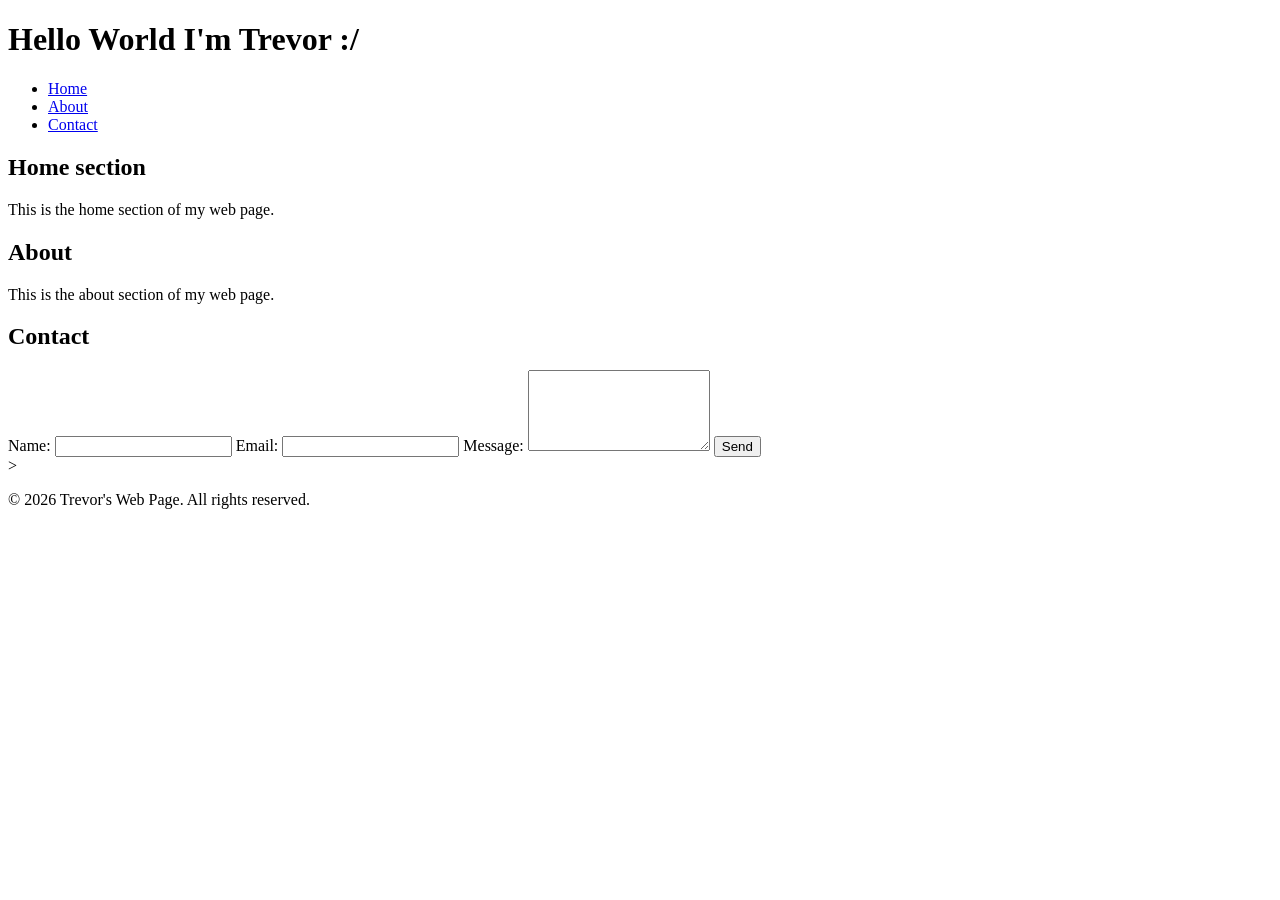
==== index.html @ 58be8e46 "Add files via upload" ====
<!DOCTYPE html>
<html lang="en">
<head>
    <meta charset="UTF-8">
    <meta name="viewport" content="width=device-width, initial-scale=1.0">
    <title>Hello World</title>
     <link rel="stylesheet" href="style.css">
</head>
<body>
<header>
    <h1>Hello World I'm Trevor :/</h1>
    <nav>
        <ul>
 <li><a href="#home">Home</a></li>
    <li><a href="#about">About</a></li>
    <li><a href="#contact">Contact</a></li>
        </ul>
    </nav>
</header>

<main>
    <section id="Home">
        <h2>Home section</h2>
        <p>This is the home section of my web page.</p>
    </section>

    <section id="about">
        <h2>About</h2>
        <p>This is the about section of my web page.</p>
    </section>

    <section id="contact">
        <h2>Contact</h2>
        <form id="myFormulary">
            <form action="https://formspree.io/f/mzdywanv" method="POST">
            <label for="name">Name:</label>
            <input type="text" id="name" name="name" required>

            <label for="email">Email:</label>
            <input type="email" id="email" name="email" required>

            <label for="message">Message:</label>
            <textarea id="message" name="message" rows="5" required>
            </textarea>

            <button type="submit">Send</button>
        </form>

        <div id="Confirmationmessage" style="display:none;" class="confirmation">
            <h3>✅ Message sent successfully!</h3>
            <p>Thanks for your message. We will respond to you soon.</p>
            <button onclick="reloadForm()">Send another message</button>
        </div>>

        </div>
    </section>
</main>
<footer>
    <p>&copy; 2026 Trevor's Web Page. All rights reserved.</p>
</footer>

<script>
    document.getElementById("myFormulary").addEventListener("submit", function(event) {
        event.preventDefault(); // Prevent the default form submission
        const formData = new FormData(this);
        fetch("https://formspree.io/f/mzdywanv", {
            method: "POST",
            body: formData,
            headers: {
                "Accept": "application/json"
            }
        }).then(response => {
            if (response.ok) {
                document.getElementById("myFormulary").style.display = "none"; // Hide the form
                document.getElementById("Confirmationmessage").style.display = "block";
            } else {
                alert("There was a problem submitting your message. Please try again.");
            }
        })
        .catch(error => {
            console.error("Error:" + error);
            alert("There was a problem submitting your message. Please try again.");
        });
    });
    function reloadForm() {
        document.getElementById("myFormulary").style.display = "block"; // Show the form
        document.getElementById("Confirmationmessage").style.display = "none"; // Hide the confirmation message
        document.getElementById("myFormulary").reset(); // Reset the form fields
    }
</script>
</body>
</html>
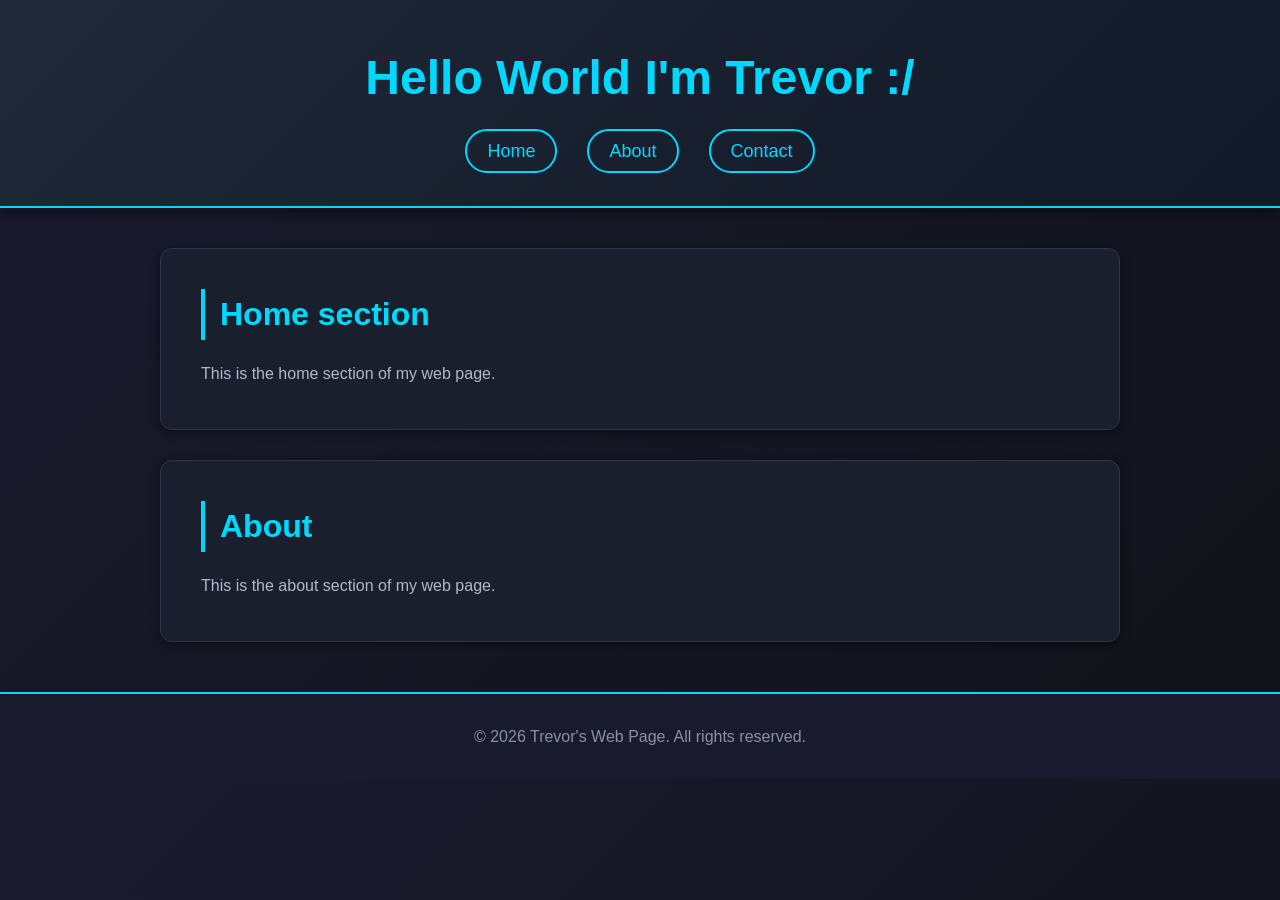
==== commit ab6a32f0: "Remove contact form and related sections Removed the contact form and confirmation message sections " ====
--- a/index.html
+++ b/index.html
@@ -29,31 +29,6 @@
         <p>This is the about section of my web page.</p>
     </section>
 
-    <section id="contact">
-        <h2>Contact</h2>
-        <form id="myFormulary">
-            <form action="https://formspree.io/f/mzdywanv" method="POST">
-            <label for="name">Name:</label>
-            <input type="text" id="name" name="name" required>
-
-            <label for="email">Email:</label>
-            <input type="email" id="email" name="email" required>
-
-            <label for="message">Message:</label>
-            <textarea id="message" name="message" rows="5" required>
-            </textarea>
-
-            <button type="submit">Send</button>
-        </form>
-
-        <div id="Confirmationmessage" style="display:none;" class="confirmation">
-            <h3>✅ Message sent successfully!</h3>
-            <p>Thanks for your message. We will respond to you soon.</p>
-            <button onclick="reloadForm()">Send another message</button>
-        </div>>
-
-        </div>
-    </section>
 </main>
 <footer>
     <p>&copy; 2026 Trevor's Web Page. All rights reserved.</p>
@@ -89,4 +64,4 @@
     }
 </script>
 </body>
-</html>+</html>
--- a/style.css
+++ b/style.css
@@ -0,0 +1,276 @@
+* {
+    margin: 0;
+    padding: 0;
+    box-sizing: border-box;
+}
+
+body {
+    font-family: 'Segoe UI', Tahoma, Geneva, Verdana, sans-serif;
+    line-height: 1.6;
+    color: #e0e0e0;
+    background: linear-gradient(135deg, #1a1a2e 0%, #0f1419 100%);
+}
+
+@keyframes fadeIn {
+    from {
+        opacity: 0;
+    }
+    to {
+        opacity: 1;
+    }
+}
+
+@keyframes slideInLeft {
+    from {
+        transform: translateX(-50px);
+        opacity: 0;
+    }
+    to {
+        transform: translateX(0);
+        opacity: 1;
+    }
+}
+
+@keyframes slideInUp {
+    from {
+        transform: translateY(50px);
+        opacity: 0;
+    }
+    to {
+        transform: translateY(0);
+        opacity: 1;
+    }
+}
+
+@keyframes scaleUp {
+    from {
+        transform: scale(0.9);
+        opacity: 0;
+    }
+    to {
+        transform: scale(1);
+        opacity: 1;
+    }
+}
+
+@keyframes pulse {
+    0%, 100% {
+        opacity: 1;
+    }
+    50% {
+        opacity: 0.7;
+    }
+}
+
+header {
+    background: linear-gradient(135deg, #1f2937 0%, #111827 100%);
+    color: white;
+    padding: 40px 20px;
+    text-align: center;
+    box-shadow: 0 4px 15px rgba(0, 0, 0, 0.5);
+    border-bottom: 2px solid #00d9ff;
+    animation: slideInLeft 0.8s ease-out;
+}
+
+header h1 {
+    font-size: 48px;
+    margin-bottom: 10px;
+    font-weight: 700;
+    color: #00d9ff;
+}
+
+nav ul {
+    list-style: none;
+    display: flex;
+    justify-content: center;
+    gap: 30px;
+    margin-top: 20px;
+    flex-wrap: wrap;
+    animation: fadeIn 1s ease-in;
+}
+
+nav a {
+    color: #00d9ff;
+    text-decoration: none;
+    font-size: 18px;
+    font-weight: 500;
+    padding: 10px 20px;
+    border-radius: 25px;
+    border: 2px solid #00d9ff;
+    transition: 0.3s;
+}
+
+nav a:hover {
+    background-color: #00d9ff;
+    color: #0d1117;
+    transform: translateY(-2px);
+    animation: pulse 0.5s;
+}
+
+main {
+    max-width: 1000px;
+    margin: 40px auto;
+    padding: 0 20px;
+}
+
+section {
+    background-color: #1a1f2e;
+    padding: 40px;
+    margin-bottom: 30px;
+    border-radius: 12px;
+    box-shadow: 0 2px 10px rgba(0, 0, 0, 0.5);
+    border: 1px solid #2d3748;
+    transition: 0.3s;
+    animation: slideInUp 0.8s ease-out both;
+}
+
+section:nth-child(1) {
+    animation-delay: 0s;
+}
+
+section:nth-child(2) {
+    animation-delay: 0.2s;
+}
+
+section:nth-child(3) {
+    animation-delay: 0.4s;
+}
+
+section:hover {
+    box-shadow: 0 8px 25px rgba(0, 217, 255, 0.2);
+    border-color: #00d9ff;
+    transform: translateY(-5px);
+}
+
+section h2 {
+    color: #00d9ff;
+    margin-bottom: 20px;
+    font-size: 32px;
+    border-left: 4px solid #00d9ff;
+    padding-left: 15px;
+}
+
+section p {
+    color: #b0b9c6;
+    font-size: 16px;
+    line-height: 1.8;
+}
+
+form {
+    display: flex;
+    flex-direction: column;
+    gap: 20px;
+}
+
+label {
+    font-weight: 600;
+    color: #00d9ff;
+    font-size: 15px;
+}
+
+input, textarea {
+    padding: 14px;
+    border: 2px solid #2d3748;
+    background-color: #1a1a2e;
+    color: #e0e0e0;
+    border-radius: 8px;
+    font-size: 15px;
+    font-family: inherit;
+    transition: 0.3s;
+    animation: scaleUp 0.6s ease-out;
+}
+
+input:focus, textarea:focus {
+    outline: none;
+    border-color: #00d9ff;
+    box-shadow: 0 0 0 3px rgba(0, 217, 255, 0.1);
+    background-color: #1a1f2e;
+}
+
+textarea {
+    resize: vertical;
+    min-height: 120px;
+}
+
+button {
+    padding: 14px 30px;
+    background: linear-gradient(135deg, #00d9ff 0%, #0099cc 100%);
+    color: #0d1117;
+    border: none;
+    border-radius: 8px;
+    cursor: pointer;
+    font-size: 16px;
+    font-weight: 600;
+    transition: 0.3s;
+    animation: scaleUp 0.8s ease-out;
+}
+
+button:hover {
+    transform: translateY(-2px);
+    box-shadow: 0 8px 20px rgba(0, 217, 255, 0.4);
+}
+
+button:active {
+    transform: translateY(0);
+}
+
+.confirmation {
+    background: linear-gradient(135deg, #1f2937 0%, #111827 100%);
+    border: 2px solid #00d9ff;
+    border-radius: 12px;
+    padding: 40px;
+    text-align: center;
+    margin-top: 30px;
+    animation: slideInUp 0.6s ease-out;
+}
+
+.confirmation h3 {
+    color: #00d9ff;
+    font-size: 28px;
+    margin-bottom: 15px;
+    animation: pulse 0.8s infinite;
+}
+
+.confirmation p {
+    color: #b0b9c6;
+    font-size: 16px;
+    margin-bottom: 25px;
+}
+
+.confirmation button {
+    background: linear-gradient(135deg, #00d9ff 0%, #0099cc 100%);
+    padding: 12px 25px;
+    font-size: 15px;
+}
+
+footer {
+    background-color: #1a1a2e;
+    color: #b0b9c6;
+    text-align: center;
+    padding: 30px 20px;
+    margin-top: 50px;
+    border-top: 2px solid #00d9ff;
+    animation: fadeIn 1.5s ease-in;
+}
+
+footer p {
+    color: #8892a6;
+}
+
+@media (max-width: 768px) {
+    header h1 {
+        font-size: 32px;
+    }
+
+    nav ul {
+        gap: 15px;
+    }
+
+    section {
+        padding: 25px;
+    }
+
+    section h2 {
+        font-size: 24px;
+    }
+}
